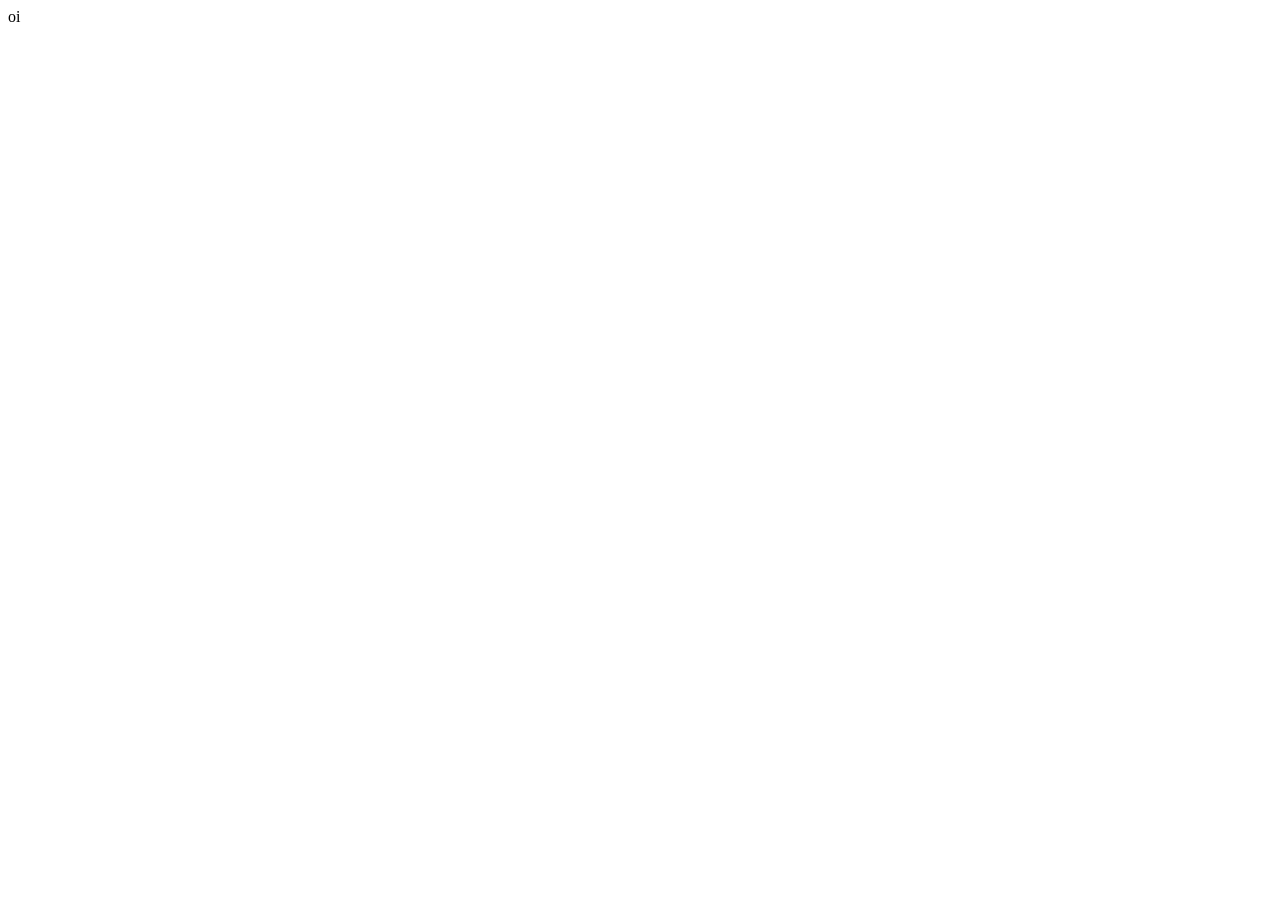
==== index.html @ 48306c55 "oi" ====
<!DOCTYPE html>
<html lang="en">
<head>
    <meta charset="UTF-8">
    <meta name="viewport" content="width=device-width, initial-scale=1.0">
    <title>Document</title>
</head>
<body>
    <div>oi</div>
</body>
</html>
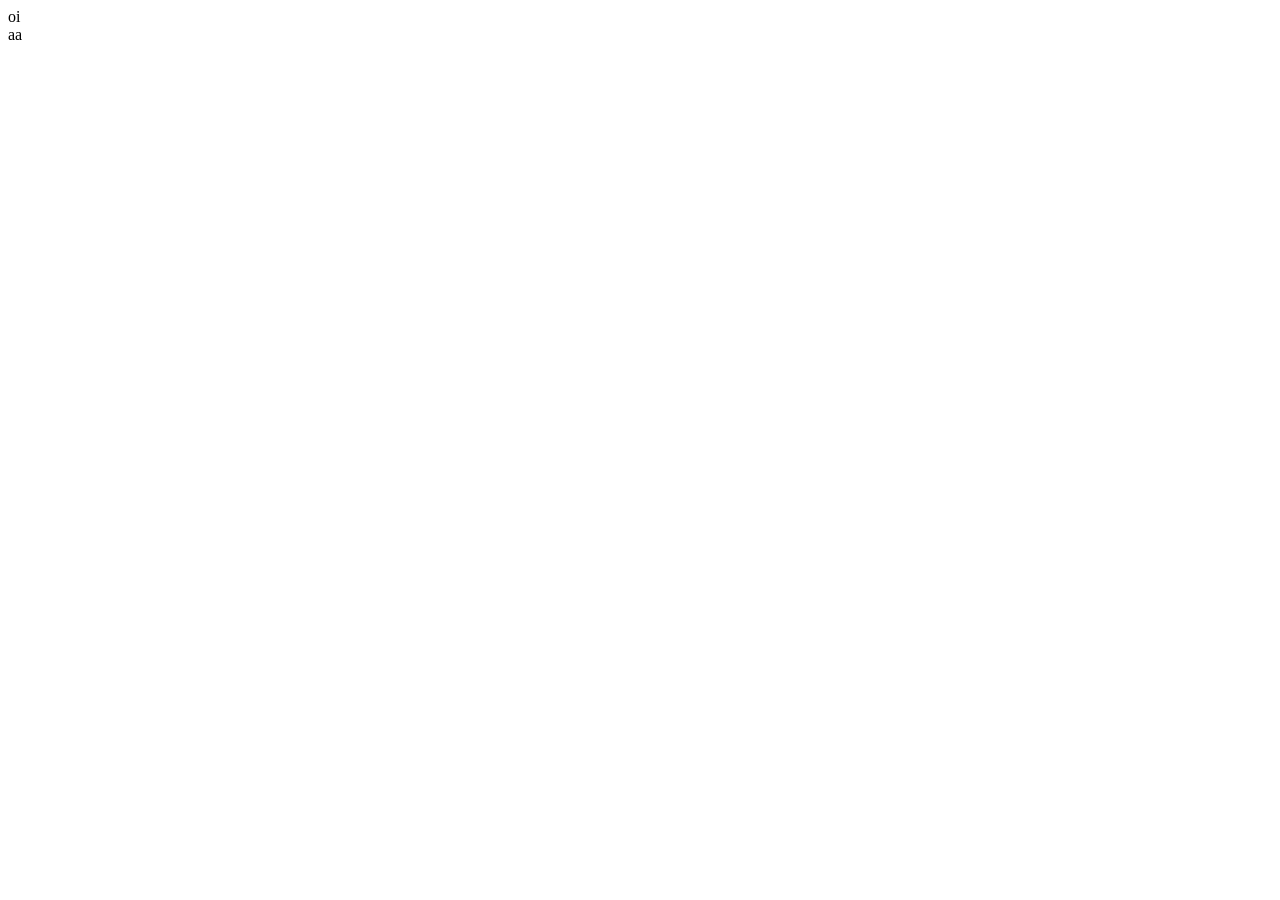
==== commit 59043058: "Update index.html adicionei aa" ====
--- a/index.html
+++ b/index.html
@@ -7,5 +7,6 @@
 </head>
 <body>
     <div>oi</div>
+    <div> aa</div>
 </body>
-</html>+</html>
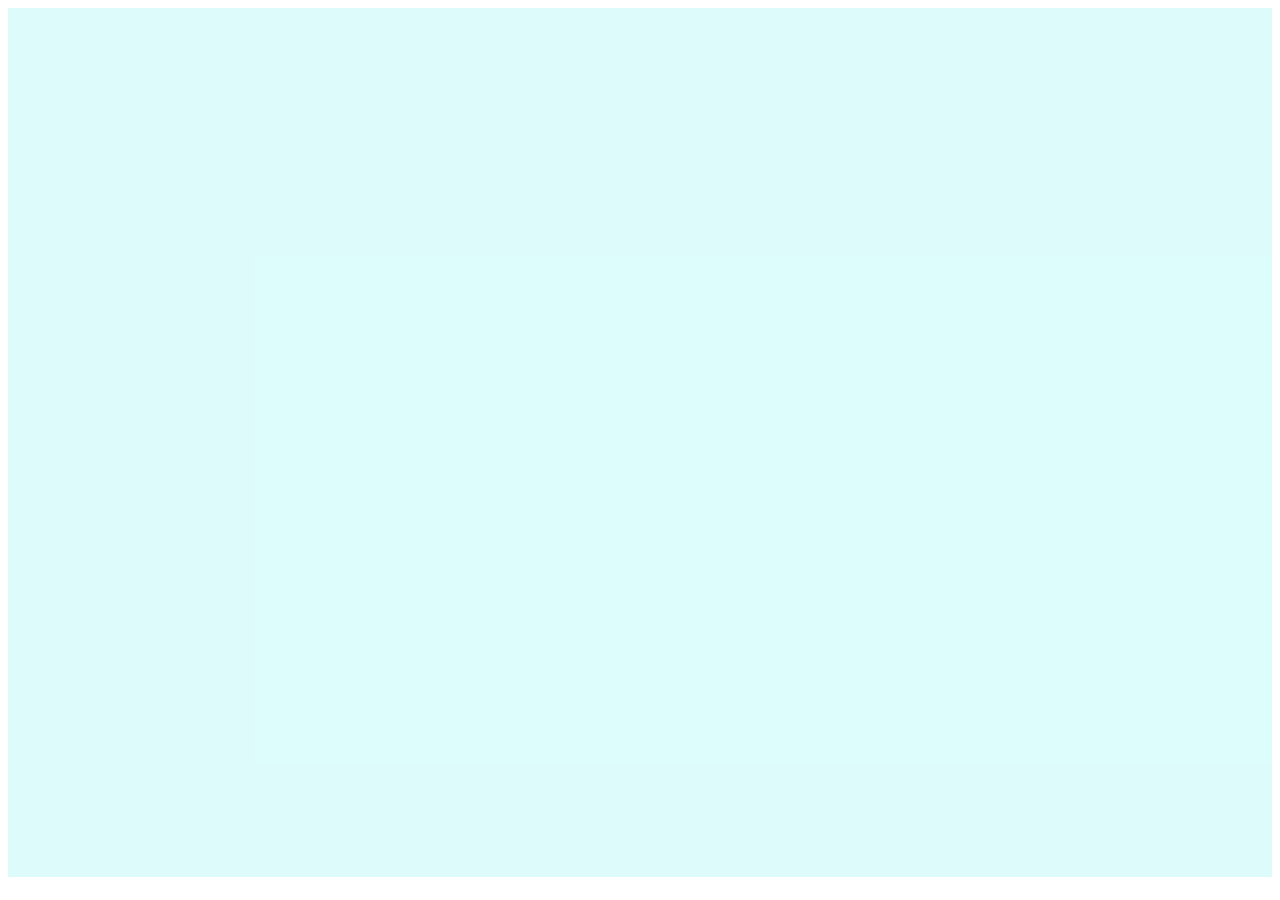
==== commit 6db51c9d: "fiz o fundo" ====
--- a/index.html
+++ b/index.html
@@ -3,10 +3,10 @@
 <head>
     <meta charset="UTF-8">
     <meta name="viewport" content="width=device-width, initial-scale=1.0">
+    <link rel="stylesheet" href="style.css">
     <title>Document</title>
 </head>
 <body>
-    <div>oi</div>
-    <div> aa</div>
+    <div id="fundo"></div>
 </body>
 </html>
--- a/style.css
+++ b/style.css
@@ -0,0 +1,5 @@
+#fundo{
+    width: 100%;
+    height: 869px;
+    background-color: #cefafab2;
+}
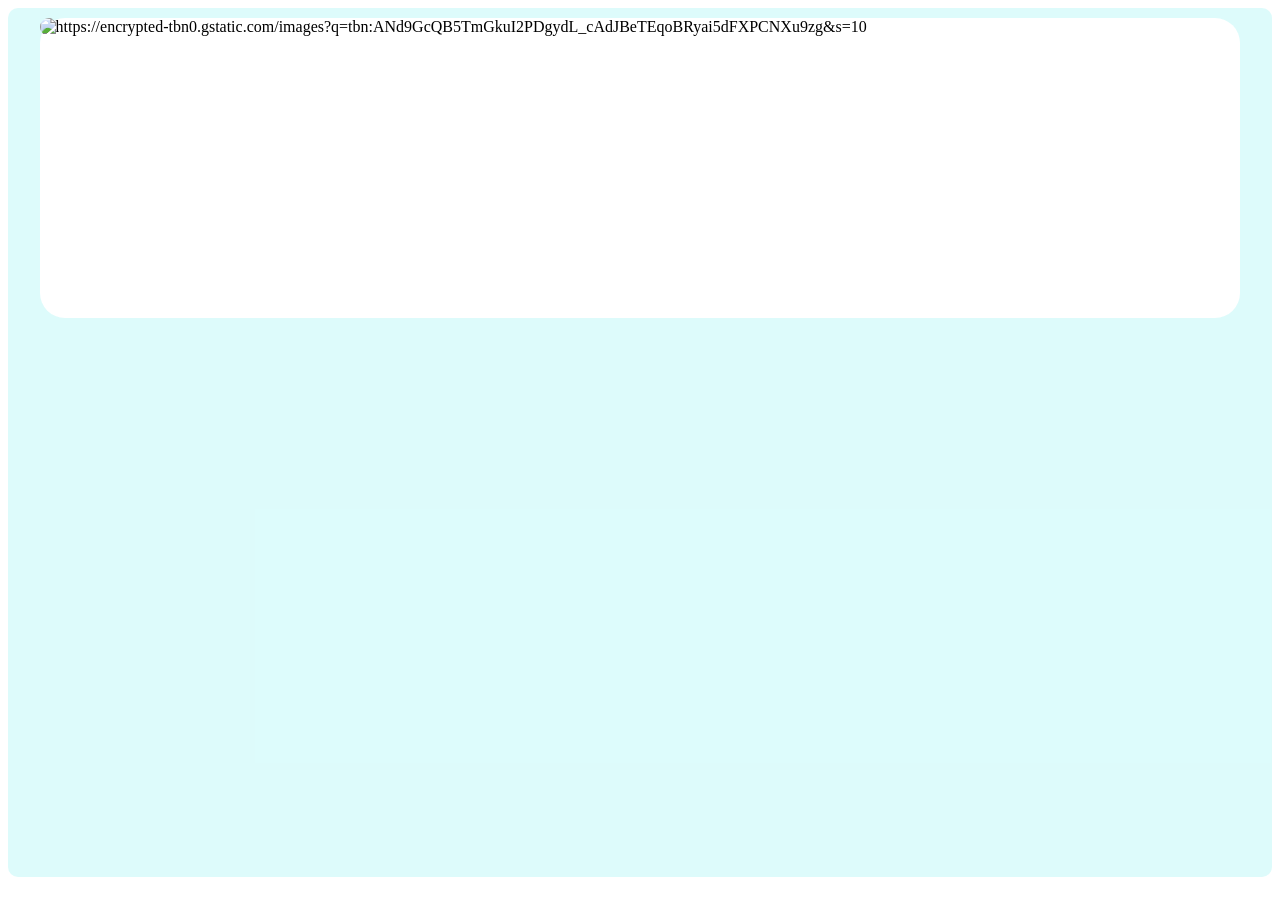
==== commit bcbed5ef: "adicionei a imagem e uma header" ====
--- a/index.html
+++ b/index.html
@@ -7,6 +7,12 @@
     <title>Document</title>
 </head>
 <body>
-    <div id="fundo"></div>
+    <div id="fundo">
+        <div id="mae">
+             <header><img id="img1" src="https://encrypted-tbn0.gstatic.com/images?q=tbn:ANd9GcSUYJkxNgCyzUAps6-Hboe9EcYDx-8cIuMuRBxW_69qjQ&s=10" width="100%" height="300px" alt="https://encrypted-tbn0.gstatic.com/images?q=tbn:ANd9GcQB5TmGkuI2PDgydL_cAdJBeTEqoBRyai5dFXPCNXu9zg&s=10">
+                
+            </header>
+        </div>
+    </div>
 </body>
 </html>
--- a/style.css
+++ b/style.css
@@ -2,4 +2,19 @@
     width: 100%;
     height: 869px;
     background-color: #cefafab2;
+    border-radius: 10px;
+}
+#mae{
+    display: flex;
+    justify-content: center;
+}
+header{
+    background-color: white;
+    width: 95%;
+    height: 300px;
+    margin-top: 10px;
+    border-radius: 25px;
+}
+#img1{
+    border-radius: 25px;
 }
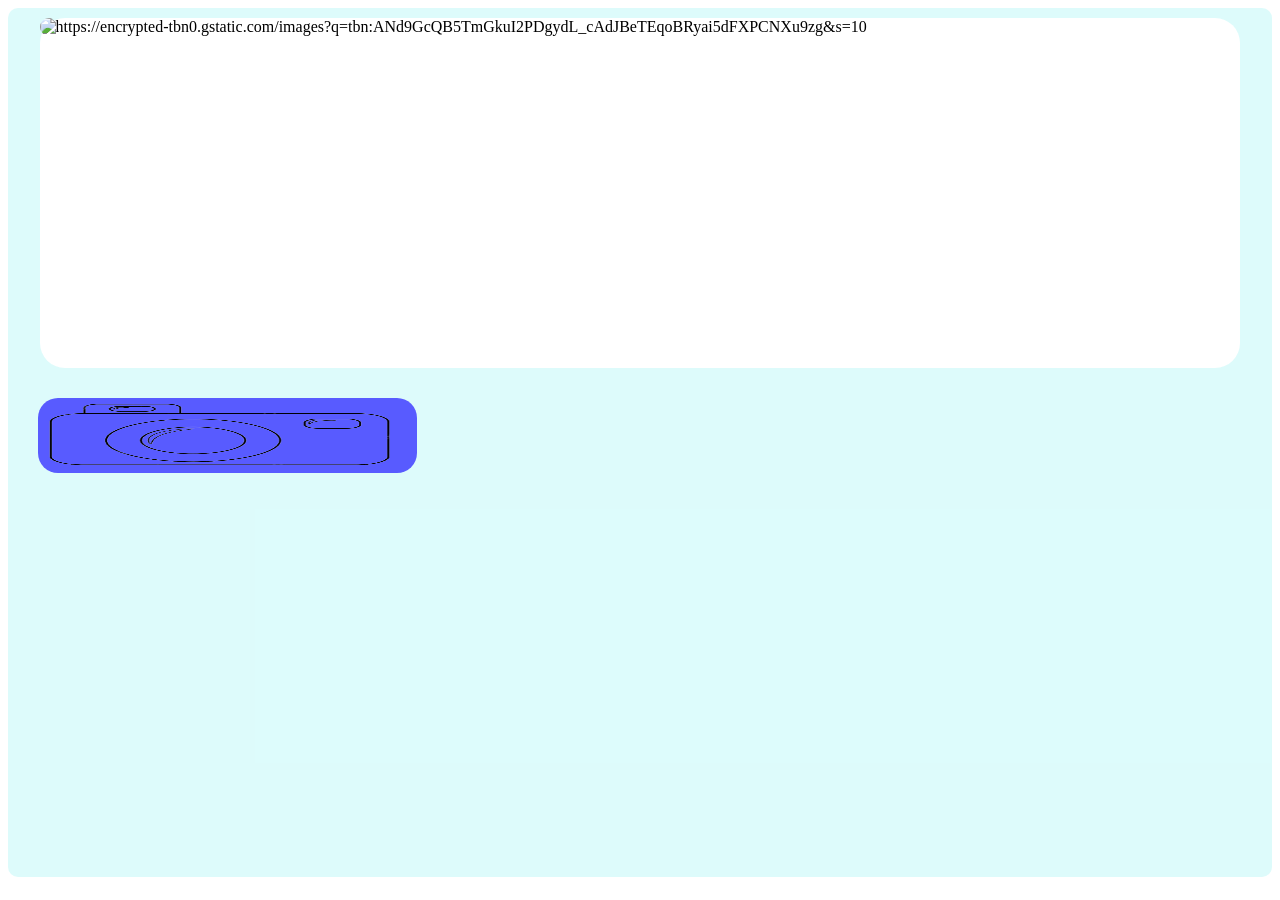
==== commit 6d0b7c0e: "adicionei um protótipo de botão" ====
--- a/index.html
+++ b/index.html
@@ -9,10 +9,9 @@
 <body>
     <div id="fundo">
         <div id="mae">
-             <header><img id="img1" src="https://encrypted-tbn0.gstatic.com/images?q=tbn:ANd9GcSUYJkxNgCyzUAps6-Hboe9EcYDx-8cIuMuRBxW_69qjQ&s=10" width="100%" height="300px" alt="https://encrypted-tbn0.gstatic.com/images?q=tbn:ANd9GcQB5TmGkuI2PDgydL_cAdJBeTEqoBRyai5dFXPCNXu9zg&s=10">
-                
-            </header>
+             <header><img id="img1" src="https://encrypted-tbn0.gstatic.com/images?q=tbn:ANd9GcSUYJkxNgCyzUAps6-Hboe9EcYDx-8cIuMuRBxW_69qjQ&s=10" width="100%" height="350px" alt="https://encrypted-tbn0.gstatic.com/images?q=tbn:ANd9GcQB5TmGkuI2PDgydL_cAdJBeTEqoBRyai5dFXPCNXu9zg&s=10"></header>
         </div>
+        <div id="linha1"><img src="camera.png" width= 100%" height="70px" alt=""></div>
     </div>
 </body>
 </html>
--- a/style.css
+++ b/style.css
@@ -11,10 +11,18 @@
 header{
     background-color: white;
     width: 95%;
-    height: 300px;
+    height: 350px;
     margin-top: 10px;
     border-radius: 25px;
 }
 #img1{
     border-radius: 25px;
+}
+#linha1{
+    width: 30%;
+    height: 75px;
+    background-color: rgba(78, 78, 255, 0.925);
+    margin-left: 30px;
+    margin-top: 30px;
+    border-radius: 20px;
 }
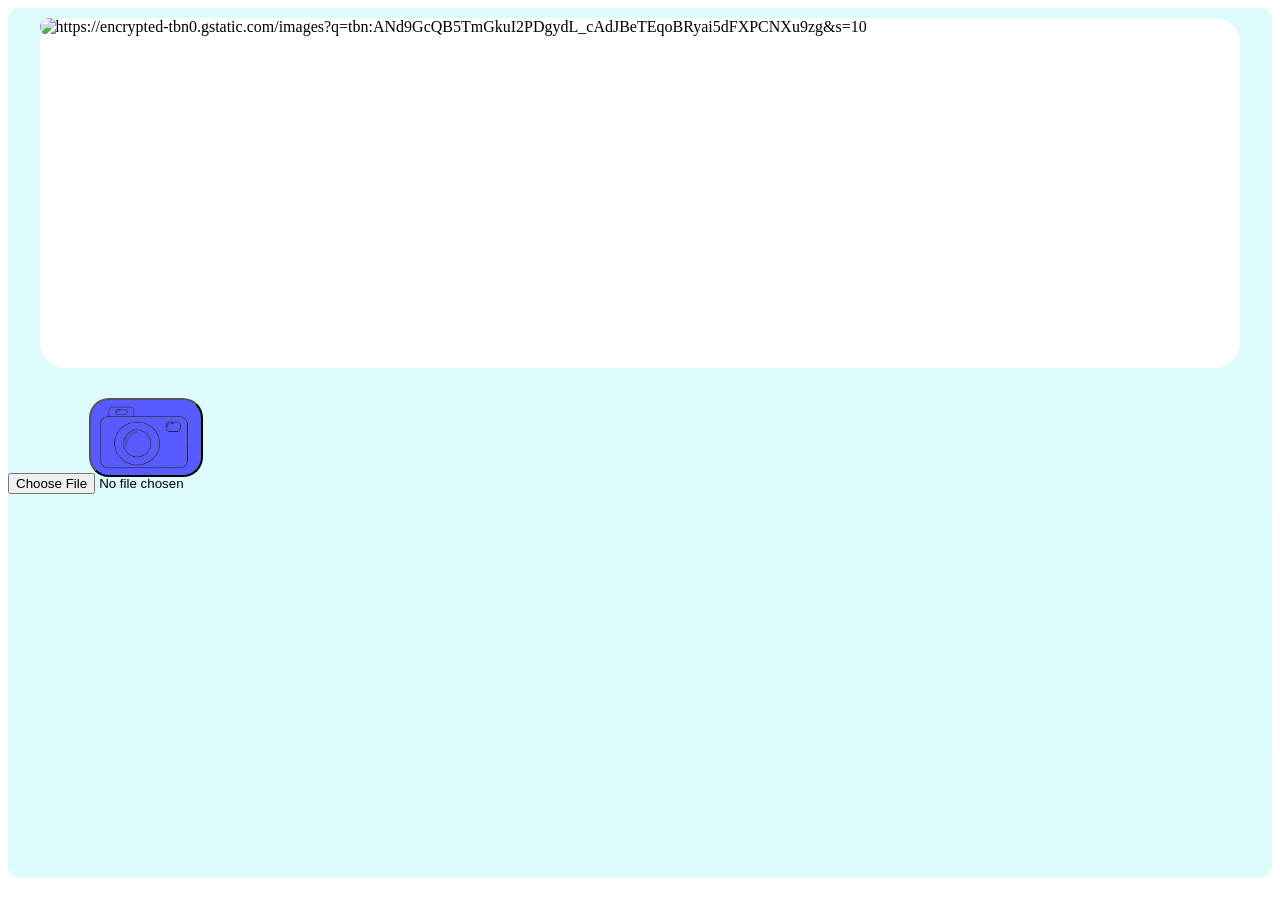
==== commit 1792b749: "commit" ====
--- a/index.html
+++ b/index.html
@@ -1,17 +1,21 @@
 <!DOCTYPE html>
-<html lang="en">
+<html lang="pt-br">
 <head>
     <meta charset="UTF-8">
     <meta name="viewport" content="width=device-width, initial-scale=1.0">
     <link rel="stylesheet" href="style.css">
-    <title>Document</title>
+    <title>PokeFake</title>
 </head>
 <body>
     <div id="fundo">
         <div id="mae">
              <header><img id="img1" src="https://encrypted-tbn0.gstatic.com/images?q=tbn:ANd9GcSUYJkxNgCyzUAps6-Hboe9EcYDx-8cIuMuRBxW_69qjQ&s=10" width="100%" height="350px" alt="https://encrypted-tbn0.gstatic.com/images?q=tbn:ANd9GcQB5TmGkuI2PDgydL_cAdJBeTEqoBRyai5dFXPCNXu9zg&s=10"></header>
         </div>
-        <div id="linha1"><img src="camera.png" width= 100%" height="70px" alt=""></div>
+        <div id="linha1">
+        <button>
+            <img src="camera.png" width= 100%" height="70px" alt=""></div>
+            <input type="file" accept="image/*" capture="environment">
+        </button>
     </div>
 </body>
 </html>
--- a/style.css
+++ b/style.css
@@ -21,8 +21,11 @@
 #linha1{
     width: 30%;
     height: 75px;
-    background-color: rgba(78, 78, 255, 0.925);
     margin-left: 30px;
     margin-top: 30px;
+    padding-left:  4%;
+}
+button{
+    background-color: rgba(78, 78, 255, 0.925);
     border-radius: 20px;
 }
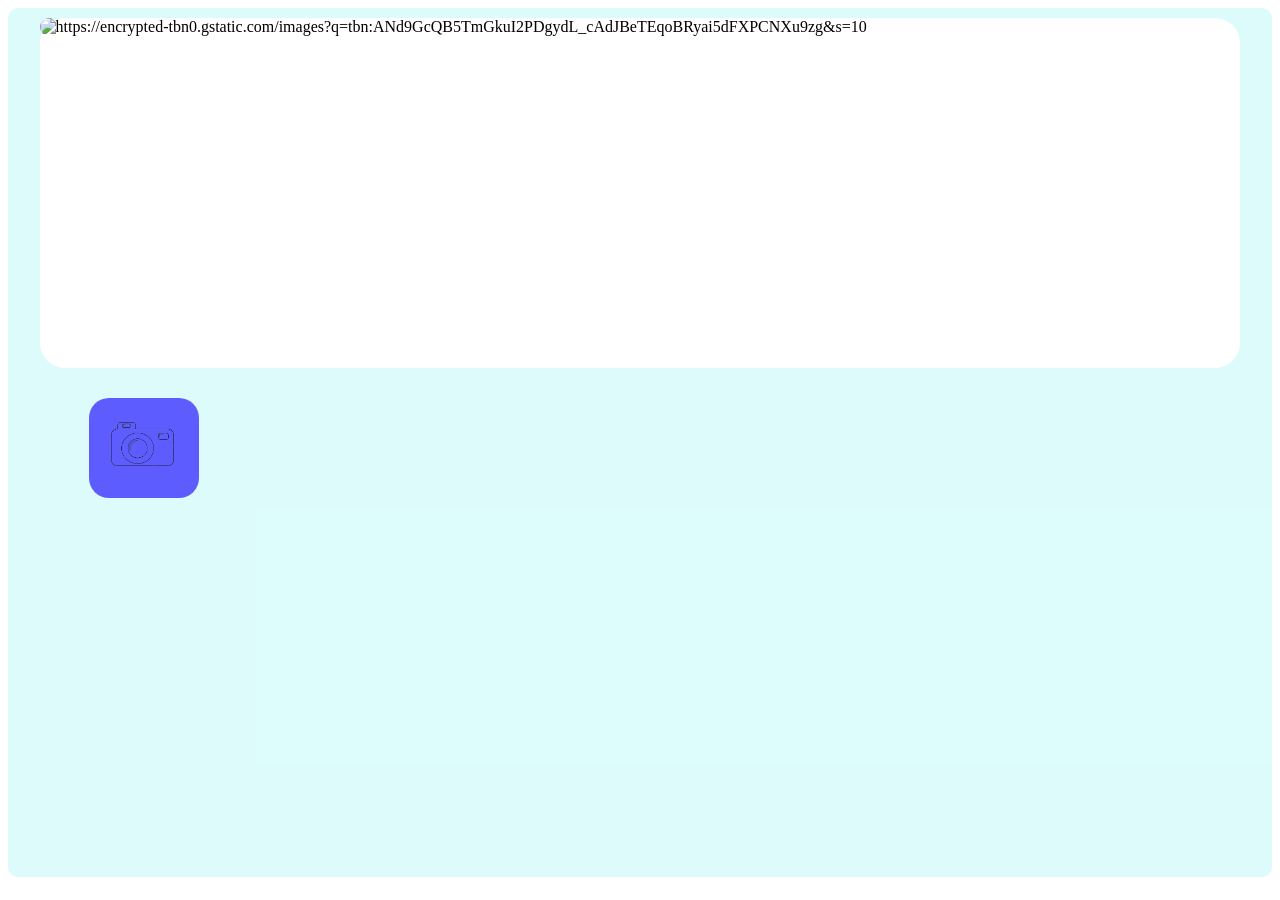
==== commit ce433ec1: "fiz o botão abrir arquivos" ====
--- a/index.html
+++ b/index.html
@@ -12,10 +12,13 @@
              <header><img id="img1" src="https://encrypted-tbn0.gstatic.com/images?q=tbn:ANd9GcSUYJkxNgCyzUAps6-Hboe9EcYDx-8cIuMuRBxW_69qjQ&s=10" width="100%" height="350px" alt="https://encrypted-tbn0.gstatic.com/images?q=tbn:ANd9GcQB5TmGkuI2PDgydL_cAdJBeTEqoBRyai5dFXPCNXu9zg&s=10"></header>
         </div>
         <div id="linha1">
-        <button>
-            <img src="camera.png" width= 100%" height="70px" alt=""></div>
             <input type="file" accept="image/*" capture="environment">
-        </button>
-    </div>
+            <input type="file" accept="video/*" capture="environment">
+            <input type="file" accept="image/*">
+            <label class="botao-camera">
+            <img src="camera.png" alt="Câmera">
+            <input type="file" accept="image/*" capture="environment">
+            </label>
+        </div>
 </body>
-</html>
+</html>
--- a/style.css
+++ b/style.css
@@ -25,7 +25,27 @@
     margin-top: 30px;
     padding-left:  4%;
 }
-button{
-    background-color: rgba(78, 78, 255, 0.925);
-    border-radius: 20px;
+input[type="file"] {
+  display: none;
+}
+.botao-camera {
+  display: inline-flex;
+  flex-direction: column;
+  align-items: center;
+  background-color: #5d5dff; /* Cor azul da imagem */
+  color: white;
+  padding: 20px;
+  border-radius: 20px;
+  cursor: pointer;
+  font-family: sans-serif;
+}
+.botao-camera input[type="file"] {
+  display: none;
+}
+.botao-camera img {
+  width: 70px;
+  margin-bottom: 10px;
+}
+input[type="file"] {
+  color: transparent;
 }
